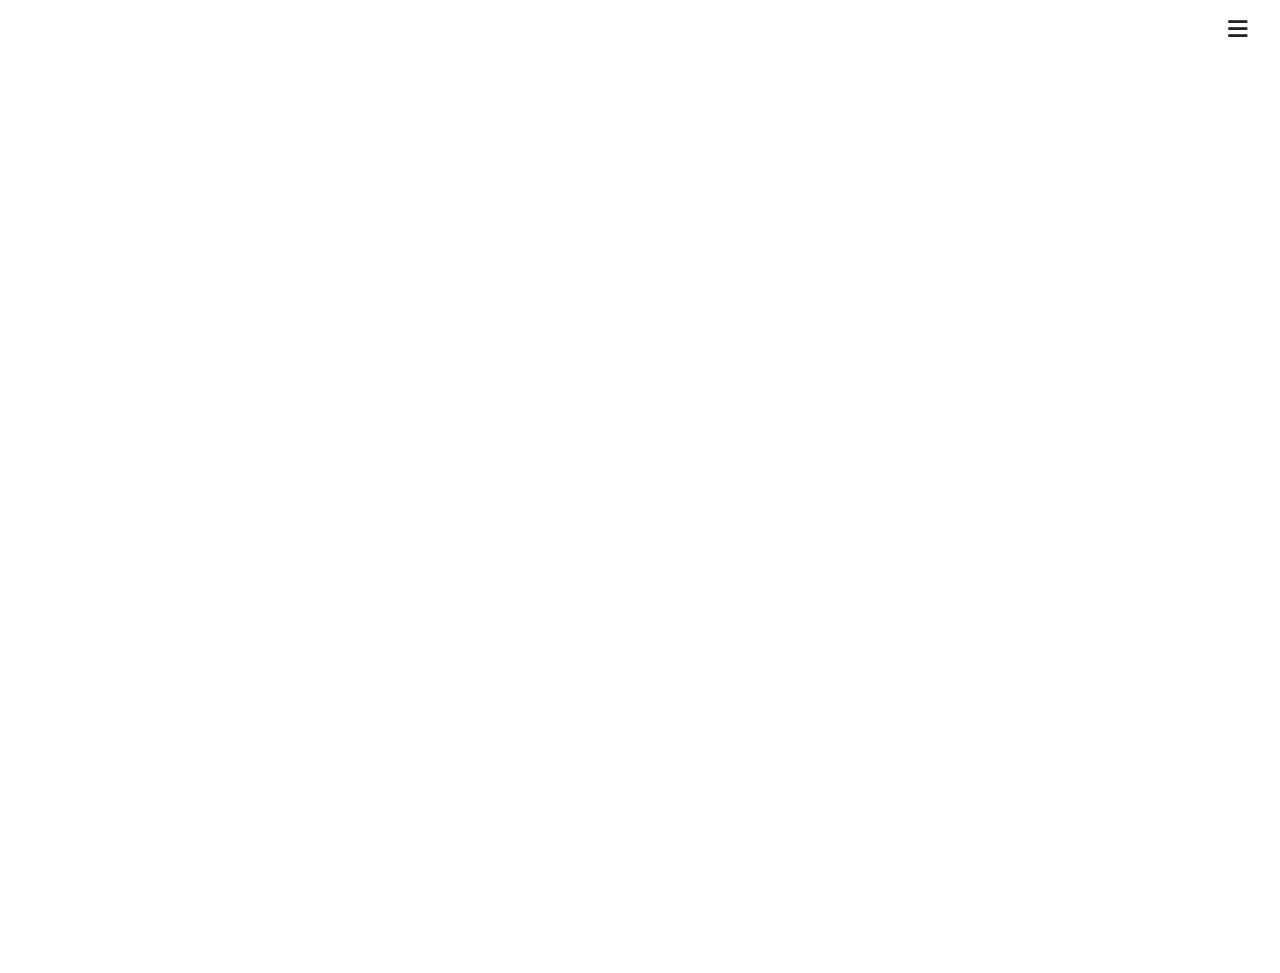
==== index.html @ 1933f540 "Add files via upload Signed-off-by: Natthawat Junthawe <natthawatjunthawe9@gmail.com>" ====
<!DOCTYPE html><html lang="th"><head><meta charset="UTF-8"><meta name="viewport" content="width=device-width,initial-scale=1,maximum-scale=1,user-scalable=no,viewport-fit=cover"><meta name="theme-color" content="#ffffff"><title id="site-title"></title><link rel="stylesheet" href="https://cdnjs.cloudflare.com/ajax/libs/font-awesome/6.4.0/css/all.min.css"><link rel="stylesheet" href="https://unpkg.com/tippy.js@6/animations/scale.css"><style>:root{--bg:#fff;--surface:rgba(255,255,255,0.98);--primary:#242424;--accent:#0067b8;--glass-border:rgba(0,0,0,0.08);--font:"Segoe UI",system-ui,-apple-system,sans-serif;--easing:cubic-bezier(0.16,1,0.3,1)}*{margin:0;padding:0;box-sizing:border-box;-webkit-tap-highlight-color:transparent}body{background:var(--bg);color:var(--primary);font-family:var(--font);overflow-x:hidden;min-height:100vh;cursor:default}#custom-context{position:fixed;background:rgba(255,255,255,0.95);backdrop-filter:blur(30px);-webkit-backdrop-filter:blur(30px);border:1px solid var(--glass-border);border-radius:6px;padding:4px;display:none;flex-direction:column;gap:2px;z-index:100000;box-shadow:0 8px 24px rgba(0,0,0,0.12);min-width:160px}.ctx-item{padding:8px 12px;border-radius:4px;cursor:pointer;font-size:.9rem;display:flex;align-items:center;gap:10px;transition:all .2s}.ctx-item:hover{background:rgba(0,0,0,0.05);color:var(--accent)}#navbar{position:fixed;top:0;left:0;width:100%;background:var(--surface);backdrop-filter:blur(40px);-webkit-backdrop-filter:blur(40px);border-bottom:1px solid var(--glass-border);z-index:9900;height:60px;padding:0 3rem;display:flex;justify-content:space-between;align-items:center;transition:transform .4s var(--easing);will-change:transform}#navbar.hidden{transform:translateY(-100%)}.nav-left,.nav-right{display:flex;align-items:center;height:100%}.nav-left{gap:2.5rem;justify-content:flex-start}.nav-brand{display:flex;align-items:center;cursor:pointer;padding:10px 0}.nav-brand img{height:26px;width:auto}.brand-divider{width:2px;height:26px;background:#242424;margin:0 1rem}.nav-brand span{font-size:1.4rem;font-weight:700;color:#242424;letter-spacing:-0.5px}.nav-links{display:flex;gap:1.5rem;align-items:center;height:100%}.nav-item{position:relative;height:100%;display:flex;align-items:center;background:0 0;border:none;cursor:pointer;color:#242424;text-decoration:none;font-size:.9rem;font-weight:400;transition:all .2s;padding:0 6px;font-family:var(--font)}.nav-item::after{content:"";position:absolute;bottom:-1px;left:0;width:0;height:2px;background:var(--accent);transition:width .3s var(--easing)}.nav-item:hover::after,.nav-item.active::after{width:100%}#desktop-all-btn{font-size:.9rem;font-weight:400;color:#242424;display:flex;align-items:center;cursor:pointer;padding:0 6px;margin-left:1.5rem}#mega-menu-overlay{position:absolute;top:100%;left:0;width:100vw;background:var(--surface);backdrop-filter:blur(40px);-webkit-backdrop-filter:blur(40px);border-bottom:1px solid var(--glass-border);padding:3rem 5rem;display:none;grid-template-columns:repeat(auto-fit,minmax(220px,1fr));gap:3rem;box-shadow:0 20px 40px rgba(0,0,0,0.1);max-height:calc(100vh - 60px);overflow-y:auto;transform-origin:top;animation:megaSlide .4s var(--easing)}@keyframes megaSlide{from{opacity:0;transform:translateY(-15px)}to{opacity:1;transform:translateY(0)}}.mega-col h4{font-size:1rem;font-weight:600;margin-bottom:1.2rem;color:#111;padding-bottom:.5rem;border-bottom:1px solid rgba(0,0,0,.08)}.mega-col a{display:block;color:#444;text-decoration:none;font-size:.9rem;margin-bottom:.8rem;transition:color .2s}.mega-col a:hover{color:var(--accent);text-decoration:underline;text-underline-offset:4px}.hamburger{display:none;background:0 0;border:none;color:var(--primary);font-size:1.4rem;cursor:pointer;padding:8px}.mobile-menu-container{position:fixed;top:60px;right:0;width:100%;max-width:400px;height:calc(100vh - 60px);overflow-y:auto;background:var(--surface);backdrop-filter:blur(40px);-webkit-backdrop-filter:blur(40px);border-left:1px solid var(--glass-border);padding:2rem;opacity:0;visibility:hidden;transform:translateX(100%);transition:all .4s var(--easing);z-index:9899;box-shadow:-10px 0 30px rgba(0,0,0,0.1)}.mobile-menu-container.active{opacity:1;visibility:visible;transform:translateX(0)}.accordion-item{width:100%;border-bottom:1px solid rgba(0,0,0,0.05)}.accordion-toggle{width:100%;display:flex;justify-content:space-between;align-items:center;padding:14px 4px;background:none;border:none;font-size:1rem;font-weight:600;cursor:pointer;color:#242424;font-family:var(--font);transition:color .2s}.accordion-toggle:hover{color:var(--accent)}.accordion-toggle i{transition:transform .3s ease}.accordion-content{padding-left:1rem;display:none;margin-bottom:10px}.accordion-link{display:block;color:#555;text-decoration:none;font-size:.95rem;padding:10px 4px;transition:color .2s}.accordion-link:hover{color:var(--accent);text-decoration:underline;text-underline-offset:4px}#app{padding-top:60px;transition:opacity .8s var(--easing),transform .8s var(--easing)}#hero{position:relative;height:80vh;display:flex;align-items:center;justify-content:center;text-align:center;overflow:hidden;background:#f2f2f2}.hero-bg{position:absolute;inset:0;background-size:cover;background-position:center;opacity:.15;transform:scale(1.05);will-change:transform;z-index:1}.hero-content{position:relative;z-index:2;padding:2rem;max-width:1000px}.hero-content h1{font-size:clamp(2.5rem,5vw,4.5rem);font-weight:700;margin-bottom:1rem;color:#111;letter-spacing:-1.5px}.hero-content p{font-size:clamp(1rem,1.8vw,1.2rem);color:#555;font-weight:400}.section{padding:6rem 3rem;max-width:1600px;margin:0 auto;content-visibility:auto}.section-title{font-size:2rem;margin-bottom:3rem;font-weight:600;color:#242424;letter-spacing:-.5px}.grid{display:grid;grid-template-columns:repeat(auto-fit,minmax(340px,1fr));gap:24px}.card{background:#fff;border:1px solid var(--glass-border);border-radius:8px;overflow:hidden;cursor:pointer;position:relative;display:flex;flex-direction:column;height:100%;transition:box-shadow .4s var(--easing),transform .4s var(--easing);will-change:transform;box-shadow:0 4px 12px rgba(0,0,0,0.05)}.card:hover{transform:translateY(-6px);box-shadow:0 20px 40px rgba(0,0,0,0.12)}.card-media{position:relative;width:100%;height:220px;overflow:hidden;background:#f9f9f9;border-bottom:1px solid var(--glass-border)}.card-media img,.card-media video{width:100%;height:100%;object-fit:cover;position:absolute;inset:0;transition:transform .8s var(--easing),opacity .5s}.card-media img{z-index:1}.card-media video{z-index:2;opacity:0}.card:hover .card-media video.has-vid{opacity:1;transform:scale(1.03)}.card:hover .card-media img{transform:scale(1.03)}.card-content{padding:1.5rem;flex-grow:1;display:flex;flex-direction:column;position:relative;z-index:3}.card-badge{position:absolute;top:1rem;right:1rem;background:#fff;padding:4px 12px;border-radius:4px;font-size:.75rem;font-weight:600;color:var(--accent);z-index:4;border:1px solid var(--glass-border);box-shadow:0 2px 8px rgba(0,0,0,0.05)}.card-title{font-size:1.25rem;font-weight:600;margin-bottom:.5rem;color:#242424}.card-desc{color:#666;font-size:.9rem;line-height:1.5}.card-more{margin-top:auto;padding-top:1.5rem;background:0 0;border:none;color:var(--accent);font-size:.9rem;cursor:pointer;text-align:left;font-weight:600;display:inline-flex;align-items:center;gap:.5rem;z-index:10;transition:transform .2s}.card-more:hover{transform:translateX(5px)}.card-link-layer{position:absolute;inset:0;z-index:5}#footer{background:#f2f2f2;padding:4rem 3rem;border-top:1px solid var(--glass-border)}.footer-content{max-width:1600px;margin:0 auto;display:flex;flex-direction:column;align-items:center;gap:2rem}.footer-links{display:flex;gap:2rem;flex-wrap:wrap;justify-content:center}.footer-links a{color:#666;text-decoration:none;font-size:.85rem;transition:color .2s}.footer-links a:hover{color:#111}.footer-socials{display:flex;gap:1.5rem}.footer-socials a{color:#555;font-size:1.2rem;transition:color .3s}.footer-socials a:hover{color:var(--accent)}.footer-copy{color:#888;font-size:.8rem}@media(max-width:1024px){.nav-links,#desktop-all-btn,.nav-right a.nav-item{display:none}.hamburger{display:block;position:absolute;right:2rem}#navbar{padding:0 2rem}.nav-left{width:100%}}@media(max-width:768px){#hero{height:60vh}.section{padding:3rem 1.5rem}.grid{grid-template-columns:1fr}.mobile-menu-container{width:100%;max-width:100%}}</style><script src="https://cdnjs.cloudflare.com/ajax/libs/gsap/3.12.2/gsap.min.js" defer></script><script src="https://cdnjs.cloudflare.com/ajax/libs/gsap/3.12.2/ScrollTrigger.min.js" defer></script><script src="https://cdn.jsdelivr.net/gh/studio-freight/lenis@1.0.19/bundled/lenis.min.js" defer></script><script src="https://unpkg.com/imagesloaded@5/imagesloaded.pkgd.min.js" defer></script><script src="https://unpkg.com/@popperjs/core@2" defer></script><script src="https://unpkg.com/tippy.js@6" defer></script></head><body style="overflow:hidden"><div id="kbios-loader" style="position:fixed;inset:0;background:#fff;z-index:99999;display:flex;align-items:center;justify-content:center;transition:opacity .8s ease"><i class="fa-solid fa-bars" style="position:absolute;top:18px;right:32px;font-size:1.4rem;color:#242424"></i><div id="kbios-logo-container" style="display:flex;align-items:center;opacity:0;transition:opacity 1s ease"><img id="kbios-loader-img" src="" style="height:26px;width:auto;display:none" alt=""><div style="width:2px;height:26px;background:#242424;margin:0 1rem"></div><span style="font-size:1.4rem;font-weight:700;color:#242424;letter-spacing:-.5px">KBIOS</span></div></div><div id="custom-context"><div class="ctx-item" onclick="location.reload()"><i class="fa-solid fa-rotate-right"></i> Refresh</div><div class="ctx-item" onclick="window.scrollTo(0,0)"><i class="fa-solid fa-arrow-up"></i> Top</div></div><nav id="navbar"><div class="nav-left"><div class="nav-brand"><img id="nav-logo" src="" alt=""><div class="brand-divider"></div><span id="nav-name"></span></div><div class="nav-links" id="nav-links"></div></div><div class="nav-right"><a href="#download" class="nav-item" style="font-weight: 600;">bananathM Download</a><button id="desktop-all-btn" class="nav-item">All KBIOS <i class="fa-solid fa-bars" style="margin-left:6px;font-size:1.1rem"></i></button><button id="mobile-menu-btn" class="hamburger"><i class="fa-solid fa-bars"></i></button></div><div id="mega-menu-overlay"></div></nav><div id="mobile-menu" class="mobile-menu-container"><div id="mobile-links"></div></div><main id="app" style="opacity:0;visibility:hidden;transform:translateY(20px)"><section id="hero"><div class="hero-bg" id="hero-bg"></div><div class="hero-content"><h1 id="hero-title"></h1><p id="hero-sub"></p></div></section><div id="content-sections"></div></main><footer id="footer" style="opacity:0;visibility:hidden"><div class="footer-content"><div class="footer-links" id="footer-links"></div><div class="footer-socials" id="footer-socials"></div><div class="footer-copy" id="footer-copy"></div></div></footer><script>document.addEventListener("DOMContentLoaded",()=>{const e=document.getElementById("navbar"),t=document.getElementById("custom-context"),n=document.getElementById("mobile-menu-btn"),o=document.getElementById("mobile-menu"),a=document.getElementById("mega-menu-overlay");let s=0,i=!1;window.addEventListener("scroll",()=>{const t=window.scrollY;t>s&&t>80&&!i?e.classList.add("hidden"):e.classList.remove("hidden");s=t},{passive:!0});document.addEventListener("contextmenu",e=>{e.preventDefault();t.style.display="flex";t.style.left=`${e.pageX}px`;t.style.top=`${e.pageY}px`});document.addEventListener("click",ev=>{t.style.display="none"});n.addEventListener("click",ev=>{ev.stopPropagation();const isActive=o.classList.contains("active");if(isActive){o.classList.remove("active");i=!1}else{o.classList.add("active");a.style.display="none";document.querySelectorAll(".nav-item").forEach(el=>{el.dataset.active="0";el.classList.remove("active")});i=!0}});const l=async()=>{try{const res=await fetch("dataupdate.json",{cache:"no-cache"});if(!res.ok)throw new Error("ERR");const data=await res.json();document.documentElement.style.setProperty("--bg",data.config.theme.bg);document.documentElement.style.setProperty("--surface",data.config.theme.surface);document.documentElement.style.setProperty("--primary",data.config.theme.primary);document.documentElement.style.setProperty("--accent",data.config.theme.accent);r(data);c()}catch(err){console.error(err);document.body.innerHTML=`<div style="padding:2rem;text-align:center"><h2>System Error</h2><button onclick="location.reload()">Retry</button></div>`}};const buildMega=(items)=>{let html="";items.forEach(item=>{html+=`<div class="mega-col"><h4>${item.label}</h4>`;if(item.sub){item.sub.forEach(subItem=>{html+=`<a href="${subItem.url}">${subItem.label}</a>`})}html+=`</div>`});return html};const buildAccordion=(items)=>{let html="";items.forEach(item=>{if(item.sub){html+=`<div class="accordion-item"><button class="accordion-toggle">${item.label} <i class="fa-solid fa-chevron-down" style="font-size:0.8rem"></i></button><div class="accordion-content">${buildAccordion(item.sub)}</div></div>`}else{html+=`<a href="${item.url}" class="accordion-link">${item.label}</a>`}});return html};const r=data=>{document.getElementById("site-title").textContent=data.config.siteName;document.getElementById("nav-logo").src=data.config.logo;document.getElementById("nav-name").textContent=data.config.siteName;const navLinksContainer=document.getElementById("nav-links");const mobileLinksContainer=document.getElementById("mobile-links");data.mainNav.forEach((item)=>{const btn=document.createElement("button");btn.className="nav-item";btn.innerHTML=`${item.label} <i class="fa-solid fa-chevron-down" style="font-size:0.6rem;margin-left:6px"></i>`;btn.addEventListener("click",ev=>{ev.stopPropagation();const isActive=a.style.display==="grid"&&btn.dataset.active==="1";document.querySelectorAll(".nav-item").forEach(el=>{el.dataset.active="0";el.classList.remove("active")});o.classList.remove("active");if(isActive){a.style.display="none";i=!1}else{btn.classList.add("active");btn.dataset.active="1";a.innerHTML=buildMega(item.sub);a.style.display="grid";i=!0}});navLinksContainer.appendChild(btn)});const rBtn=document.getElementById("desktop-all-btn");rBtn.addEventListener("click",ev=>{ev.stopPropagation();const isActive=a.style.display==="grid"&&rBtn.dataset.active==="1";document.querySelectorAll(".nav-item").forEach(el=>{el.dataset.active="0";el.classList.remove("active")});o.classList.remove("active");if(isActive){a.style.display="none";i=!1}else{rBtn.classList.add("active");rBtn.dataset.active="1";a.innerHTML=buildMega(data.allNav);a.style.display="grid";i=!0}});mobileLinksContainer.innerHTML=buildAccordion([...data.mainNav,...data.allNav]);mobileLinksContainer.querySelectorAll(".accordion-toggle").forEach(btn=>{btn.addEventListener("click",(ev)=>{ev.stopPropagation();const content=btn.nextElementSibling;const icon=btn.querySelector("i");const isVisible=content.style.display==="block";content.style.display=isVisible?"none":"block";icon.style.transform=isVisible?"rotate(0deg)":"rotate(180deg)"})});document.getElementById("hero-bg").style.backgroundImage=`url(${data.config.heroBg})`;document.getElementById("hero-title").textContent=data.config.heroTitle;document.getElementById("hero-sub").textContent=data.config.heroSub;const sectionsContainer=document.getElementById("content-sections");data.sections.forEach(sec=>{const sectionEl=document.createElement("section");sectionEl.className="section";sectionEl.id=sec.id;const titleEl=document.createElement("h2");titleEl.className="section-title";titleEl.textContent=sec.title;sectionEl.appendChild(titleEl);const gridEl=document.createElement("div");gridEl.className="grid";sec.items.forEach(item=>{const cardEl=document.createElement("div");cardEl.className="card";const mediaEl=document.createElement("div");mediaEl.className="card-media";if(item.image)mediaEl.innerHTML+=`<img src="${item.image}">`;if(item.video)mediaEl.innerHTML+=`<video src="${item.video}" loop muted playsinline autoplay class="has-vid" ${!item.image?'style="opacity:1;z-index:1"':""}></video>`;const contentEl=document.createElement("div");contentEl.className="card-content";if(item.badge)contentEl.innerHTML+=`<div class="card-badge">${item.badge}</div>`;contentEl.innerHTML+=`<h3 class="card-title">${item.title}</h3><p class="card-desc">${item.desc}</p><button class="card-more">Explore <i class="fa-solid fa-angle-right"></i></button>`;cardEl.innerHTML+=`<a class="card-link-layer" href="${item.link}"></a>`;cardEl.append(mediaEl,contentEl);gridEl.appendChild(cardEl)});sectionEl.appendChild(gridEl);sectionsContainer.appendChild(sectionEl)});const fLinks=document.getElementById("footer-links");data.footer.links.forEach(link=>{fLinks.innerHTML+=`<a href="${link.url}">${link.label}</a>`});const fSocials=document.getElementById("footer-socials");data.footer.socials.forEach(soc=>{fSocials.innerHTML+=`<a href="${soc.url}" data-tippy-content="${soc.tip}"><i class="${soc.icon}"></i></a>`});document.getElementById("footer-copy").innerHTML=`&copy; ${data.config.siteName} ${data.config.year}`};const c=()=>{imagesLoaded(document.body,{background:!0},()=>{const ldImg=document.getElementById("kbios-loader-img");const nlSrc=document.getElementById("nav-logo").src;if(nlSrc){ldImg.src=nlSrc;ldImg.style.display="block"}const ldc=document.getElementById("kbios-logo-container");ldc.style.opacity="1";setTimeout(()=>{const ld=document.getElementById("kbios-loader");ld.style.opacity="0";setTimeout(()=>{ld.style.display="none";const app=document.getElementById("app");const footer=document.getElementById("footer");app.style.opacity="1";app.style.visibility="visible";app.style.transform="translateY(0)";footer.style.opacity="1";footer.style.visibility="visible";document.body.style.overflow="auto";d()},800)},2000)})};const d=()=>{if(typeof tippy!=="undefined")tippy("[data-tippy-content]",{animation:"scale",theme:"light"});if(typeof Lenis!=="undefined"){const lenis=new Lenis({duration:1.2,easing:e=>Math.min(1,1.001-Math.pow(2,-10*e)),smoothWheel:!0,touchMultiplier:2});function raf(time){lenis.raf(time);requestAnimationFrame(raf)}requestAnimationFrame(raf)}if(typeof gsap!=="undefined"&&typeof ScrollTrigger!=="undefined"){gsap.registerPlugin(ScrollTrigger);gsap.to(".hero-bg",{y:"20%",ease:"none",scrollTrigger:{trigger:"#hero",start:"top top",end:"bottom top",scrub:!0}});gsap.from(".hero-content > *",{y:30,opacity:0,duration:1,stagger:.1,ease:"power3.out",delay:.2});gsap.utils.toArray(".section-title").forEach(el=>{gsap.from(el,{scrollTrigger:{trigger:el,start:"top 85%"},y:20,opacity:0,duration:.8,ease:"power3.out"})});gsap.utils.toArray(".grid").forEach(el=>{gsap.from(el.querySelectorAll(".card"),{scrollTrigger:{trigger:el,start:"top 85%"},y:40,opacity:0,duration:1,stagger:.1,ease:"power3.out"})})}};const m=setInterval(()=>{if(window.imagesLoaded&&window.gsap&&window.ScrollTrigger&&window.Lenis){clearInterval(m);l()}},50)});</script></body></html>
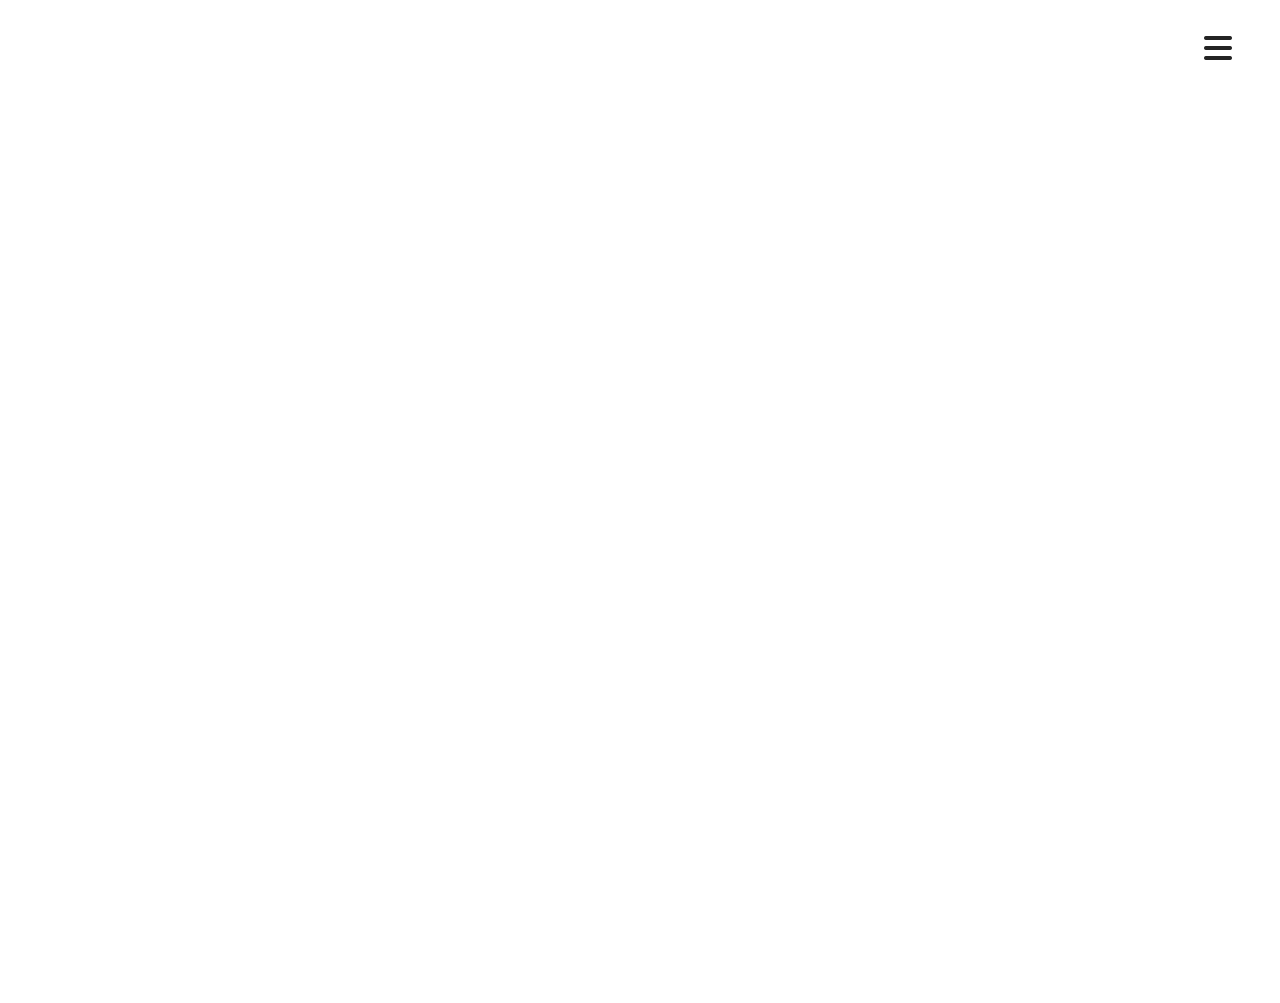
==== commit e0c9a273: "Update index.html" ====
--- a/index.html
+++ b/index.html
@@ -1 +1 @@
-<!DOCTYPE html><html lang="th"><head><meta charset="UTF-8"><meta name="viewport" content="width=device-width,initial-scale=1,maximum-scale=1,user-scalable=no,viewport-fit=cover"><meta name="theme-color" content="#ffffff"><title id="site-title"></title><link rel="stylesheet" href="https://cdnjs.cloudflare.com/ajax/libs/font-awesome/6.4.0/css/all.min.css"><link rel="stylesheet" href="https://unpkg.com/tippy.js@6/animations/scale.css"><style>:root{--bg:#fff;--surface:rgba(255,255,255,0.98);--primary:#242424;--accent:#0067b8;--glass-border:rgba(0,0,0,0.08);--font:"Segoe UI",system-ui,-apple-system,sans-serif;--easing:cubic-bezier(0.16,1,0.3,1)}*{margin:0;padding:0;box-sizing:border-box;-webkit-tap-highlight-color:transparent}body{background:var(--bg);color:var(--primary);font-family:var(--font);overflow-x:hidden;min-height:100vh;cursor:default}#custom-context{position:fixed;background:rgba(255,255,255,0.95);backdrop-filter:blur(30px);-webkit-backdrop-filter:blur(30px);border:1px solid var(--glass-border);border-radius:6px;padding:4px;display:none;flex-direction:column;gap:2px;z-index:100000;box-shadow:0 8px 24px rgba(0,0,0,0.12);min-width:160px}.ctx-item{padding:8px 12px;border-radius:4px;cursor:pointer;font-size:.9rem;display:flex;align-items:center;gap:10px;transition:all .2s}.ctx-item:hover{background:rgba(0,0,0,0.05);color:var(--accent)}#navbar{position:fixed;top:0;left:0;width:100%;background:var(--surface);backdrop-filter:blur(40px);-webkit-backdrop-filter:blur(40px);border-bottom:1px solid var(--glass-border);z-index:9900;height:60px;padding:0 3rem;display:flex;justify-content:space-between;align-items:center;transition:transform .4s var(--easing);will-change:transform}#navbar.hidden{transform:translateY(-100%)}.nav-left,.nav-right{display:flex;align-items:center;height:100%}.nav-left{gap:2.5rem;justify-content:flex-start}.nav-brand{display:flex;align-items:center;cursor:pointer;padding:10px 0}.nav-brand img{height:26px;width:auto}.brand-divider{width:2px;height:26px;background:#242424;margin:0 1rem}.nav-brand span{font-size:1.4rem;font-weight:700;color:#242424;letter-spacing:-0.5px}.nav-links{display:flex;gap:1.5rem;align-items:center;height:100%}.nav-item{position:relative;height:100%;display:flex;align-items:center;background:0 0;border:none;cursor:pointer;color:#242424;text-decoration:none;font-size:.9rem;font-weight:400;transition:all .2s;padding:0 6px;font-family:var(--font)}.nav-item::after{content:"";position:absolute;bottom:-1px;left:0;width:0;height:2px;background:var(--accent);transition:width .3s var(--easing)}.nav-item:hover::after,.nav-item.active::after{width:100%}#desktop-all-btn{font-size:.9rem;font-weight:400;color:#242424;display:flex;align-items:center;cursor:pointer;padding:0 6px;margin-left:1.5rem}#mega-menu-overlay{position:absolute;top:100%;left:0;width:100vw;background:var(--surface);backdrop-filter:blur(40px);-webkit-backdrop-filter:blur(40px);border-bottom:1px solid var(--glass-border);padding:3rem 5rem;display:none;grid-template-columns:repeat(auto-fit,minmax(220px,1fr));gap:3rem;box-shadow:0 20px 40px rgba(0,0,0,0.1);max-height:calc(100vh - 60px);overflow-y:auto;transform-origin:top;animation:megaSlide .4s var(--easing)}@keyframes megaSlide{from{opacity:0;transform:translateY(-15px)}to{opacity:1;transform:translateY(0)}}.mega-col h4{font-size:1rem;font-weight:600;margin-bottom:1.2rem;color:#111;padding-bottom:.5rem;border-bottom:1px solid rgba(0,0,0,.08)}.mega-col a{display:block;color:#444;text-decoration:none;font-size:.9rem;margin-bottom:.8rem;transition:color .2s}.mega-col a:hover{color:var(--accent);text-decoration:underline;text-underline-offset:4px}.hamburger{display:none;background:0 0;border:none;color:var(--primary);font-size:1.4rem;cursor:pointer;padding:8px}.mobile-menu-container{position:fixed;top:60px;right:0;width:100%;max-width:400px;height:calc(100vh - 60px);overflow-y:auto;background:var(--surface);backdrop-filter:blur(40px);-webkit-backdrop-filter:blur(40px);border-left:1px solid var(--glass-border);padding:2rem;opacity:0;visibility:hidden;transform:translateX(100%);transition:all .4s var(--easing);z-index:9899;box-shadow:-10px 0 30px rgba(0,0,0,0.1)}.mobile-menu-container.active{opacity:1;visibility:visible;transform:translateX(0)}.accordion-item{width:100%;border-bottom:1px solid rgba(0,0,0,0.05)}.accordion-toggle{width:100%;display:flex;justify-content:space-between;align-items:center;padding:14px 4px;background:none;border:none;font-size:1rem;font-weight:600;cursor:pointer;color:#242424;font-family:var(--font);transition:color .2s}.accordion-toggle:hover{color:var(--accent)}.accordion-toggle i{transition:transform .3s ease}.accordion-content{padding-left:1rem;display:none;margin-bottom:10px}.accordion-link{display:block;color:#555;text-decoration:none;font-size:.95rem;padding:10px 4px;transition:color .2s}.accordion-link:hover{color:var(--accent);text-decoration:underline;text-underline-offset:4px}#app{padding-top:60px;transition:opacity .8s var(--easing),transform .8s var(--easing)}#hero{position:relative;height:80vh;display:flex;align-items:center;justify-content:center;text-align:center;overflow:hidden;background:#f2f2f2}.hero-bg{position:absolute;inset:0;background-size:cover;background-position:center;opacity:.15;transform:scale(1.05);will-change:transform;z-index:1}.hero-content{position:relative;z-index:2;padding:2rem;max-width:1000px}.hero-content h1{font-size:clamp(2.5rem,5vw,4.5rem);font-weight:700;margin-bottom:1rem;color:#111;letter-spacing:-1.5px}.hero-content p{font-size:clamp(1rem,1.8vw,1.2rem);color:#555;font-weight:400}.section{padding:6rem 3rem;max-width:1600px;margin:0 auto;content-visibility:auto}.section-title{font-size:2rem;margin-bottom:3rem;font-weight:600;color:#242424;letter-spacing:-.5px}.grid{display:grid;grid-template-columns:repeat(auto-fit,minmax(340px,1fr));gap:24px}.card{background:#fff;border:1px solid var(--glass-border);border-radius:8px;overflow:hidden;cursor:pointer;position:relative;display:flex;flex-direction:column;height:100%;transition:box-shadow .4s var(--easing),transform .4s var(--easing);will-change:transform;box-shadow:0 4px 12px rgba(0,0,0,0.05)}.card:hover{transform:translateY(-6px);box-shadow:0 20px 40px rgba(0,0,0,0.12)}.card-media{position:relative;width:100%;height:220px;overflow:hidden;background:#f9f9f9;border-bottom:1px solid var(--glass-border)}.card-media img,.card-media video{width:100%;height:100%;object-fit:cover;position:absolute;inset:0;transition:transform .8s var(--easing),opacity .5s}.card-media img{z-index:1}.card-media video{z-index:2;opacity:0}.card:hover .card-media video.has-vid{opacity:1;transform:scale(1.03)}.card:hover .card-media img{transform:scale(1.03)}.card-content{padding:1.5rem;flex-grow:1;display:flex;flex-direction:column;position:relative;z-index:3}.card-badge{position:absolute;top:1rem;right:1rem;background:#fff;padding:4px 12px;border-radius:4px;font-size:.75rem;font-weight:600;color:var(--accent);z-index:4;border:1px solid var(--glass-border);box-shadow:0 2px 8px rgba(0,0,0,0.05)}.card-title{font-size:1.25rem;font-weight:600;margin-bottom:.5rem;color:#242424}.card-desc{color:#666;font-size:.9rem;line-height:1.5}.card-more{margin-top:auto;padding-top:1.5rem;background:0 0;border:none;color:var(--accent);font-size:.9rem;cursor:pointer;text-align:left;font-weight:600;display:inline-flex;align-items:center;gap:.5rem;z-index:10;transition:transform .2s}.card-more:hover{transform:translateX(5px)}.card-link-layer{position:absolute;inset:0;z-index:5}#footer{background:#f2f2f2;padding:4rem 3rem;border-top:1px solid var(--glass-border)}.footer-content{max-width:1600px;margin:0 auto;display:flex;flex-direction:column;align-items:center;gap:2rem}.footer-links{display:flex;gap:2rem;flex-wrap:wrap;justify-content:center}.footer-links a{color:#666;text-decoration:none;font-size:.85rem;transition:color .2s}.footer-links a:hover{color:#111}.footer-socials{display:flex;gap:1.5rem}.footer-socials a{color:#555;font-size:1.2rem;transition:color .3s}.footer-socials a:hover{color:var(--accent)}.footer-copy{color:#888;font-size:.8rem}@media(max-width:1024px){.nav-links,#desktop-all-btn,.nav-right a.nav-item{display:none}.hamburger{display:block;position:absolute;right:2rem}#navbar{padding:0 2rem}.nav-left{width:100%}}@media(max-width:768px){#hero{height:60vh}.section{padding:3rem 1.5rem}.grid{grid-template-columns:1fr}.mobile-menu-container{width:100%;max-width:100%}}</style><script src="https://cdnjs.cloudflare.com/ajax/libs/gsap/3.12.2/gsap.min.js" defer></script><script src="https://cdnjs.cloudflare.com/ajax/libs/gsap/3.12.2/ScrollTrigger.min.js" defer></script><script src="https://cdn.jsdelivr.net/gh/studio-freight/lenis@1.0.19/bundled/lenis.min.js" defer></script><script src="https://unpkg.com/imagesloaded@5/imagesloaded.pkgd.min.js" defer></script><script src="https://unpkg.com/@popperjs/core@2" defer></script><script src="https://unpkg.com/tippy.js@6" defer></script></head><body style="overflow:hidden"><div id="kbios-loader" style="position:fixed;inset:0;background:#fff;z-index:99999;display:flex;align-items:center;justify-content:center;transition:opacity .8s ease"><i class="fa-solid fa-bars" style="position:absolute;top:18px;right:32px;font-size:1.4rem;color:#242424"></i><div id="kbios-logo-container" style="display:flex;align-items:center;opacity:0;transition:opacity 1s ease"><img id="kbios-loader-img" src="" style="height:26px;width:auto;display:none" alt=""><div style="width:2px;height:26px;background:#242424;margin:0 1rem"></div><span style="font-size:1.4rem;font-weight:700;color:#242424;letter-spacing:-.5px">KBIOS</span></div></div><div id="custom-context"><div class="ctx-item" onclick="location.reload()"><i class="fa-solid fa-rotate-right"></i> Refresh</div><div class="ctx-item" onclick="window.scrollTo(0,0)"><i class="fa-solid fa-arrow-up"></i> Top</div></div><nav id="navbar"><div class="nav-left"><div class="nav-brand"><img id="nav-logo" src="" alt=""><div class="brand-divider"></div><span id="nav-name"></span></div><div class="nav-links" id="nav-links"></div></div><div class="nav-right"><a href="#download" class="nav-item" style="font-weight: 600;">bananathM Download</a><button id="desktop-all-btn" class="nav-item">All KBIOS <i class="fa-solid fa-bars" style="margin-left:6px;font-size:1.1rem"></i></button><button id="mobile-menu-btn" class="hamburger"><i class="fa-solid fa-bars"></i></button></div><div id="mega-menu-overlay"></div></nav><div id="mobile-menu" class="mobile-menu-container"><div id="mobile-links"></div></div><main id="app" style="opacity:0;visibility:hidden;transform:translateY(20px)"><section id="hero"><div class="hero-bg" id="hero-bg"></div><div class="hero-content"><h1 id="hero-title"></h1><p id="hero-sub"></p></div></section><div id="content-sections"></div></main><footer id="footer" style="opacity:0;visibility:hidden"><div class="footer-content"><div class="footer-links" id="footer-links"></div><div class="footer-socials" id="footer-socials"></div><div class="footer-copy" id="footer-copy"></div></div></footer><script>document.addEventListener("DOMContentLoaded",()=>{const e=document.getElementById("navbar"),t=document.getElementById("custom-context"),n=document.getElementById("mobile-menu-btn"),o=document.getElementById("mobile-menu"),a=document.getElementById("mega-menu-overlay");let s=0,i=!1;window.addEventListener("scroll",()=>{const t=window.scrollY;t>s&&t>80&&!i?e.classList.add("hidden"):e.classList.remove("hidden");s=t},{passive:!0});document.addEventListener("contextmenu",e=>{e.preventDefault();t.style.display="flex";t.style.left=`${e.pageX}px`;t.style.top=`${e.pageY}px`});document.addEventListener("click",ev=>{t.style.display="none"});n.addEventListener("click",ev=>{ev.stopPropagation();const isActive=o.classList.contains("active");if(isActive){o.classList.remove("active");i=!1}else{o.classList.add("active");a.style.display="none";document.querySelectorAll(".nav-item").forEach(el=>{el.dataset.active="0";el.classList.remove("active")});i=!0}});const l=async()=>{try{const res=await fetch("dataupdate.json",{cache:"no-cache"});if(!res.ok)throw new Error("ERR");const data=await res.json();document.documentElement.style.setProperty("--bg",data.config.theme.bg);document.documentElement.style.setProperty("--surface",data.config.theme.surface);document.documentElement.style.setProperty("--primary",data.config.theme.primary);document.documentElement.style.setProperty("--accent",data.config.theme.accent);r(data);c()}catch(err){console.error(err);document.body.innerHTML=`<div style="padding:2rem;text-align:center"><h2>System Error</h2><button onclick="location.reload()">Retry</button></div>`}};const buildMega=(items)=>{let html="";items.forEach(item=>{html+=`<div class="mega-col"><h4>${item.label}</h4>`;if(item.sub){item.sub.forEach(subItem=>{html+=`<a href="${subItem.url}">${subItem.label}</a>`})}html+=`</div>`});return html};const buildAccordion=(items)=>{let html="";items.forEach(item=>{if(item.sub){html+=`<div class="accordion-item"><button class="accordion-toggle">${item.label} <i class="fa-solid fa-chevron-down" style="font-size:0.8rem"></i></button><div class="accordion-content">${buildAccordion(item.sub)}</div></div>`}else{html+=`<a href="${item.url}" class="accordion-link">${item.label}</a>`}});return html};const r=data=>{document.getElementById("site-title").textContent=data.config.siteName;document.getElementById("nav-logo").src=data.config.logo;document.getElementById("nav-name").textContent=data.config.siteName;const navLinksContainer=document.getElementById("nav-links");const mobileLinksContainer=document.getElementById("mobile-links");data.mainNav.forEach((item)=>{const btn=document.createElement("button");btn.className="nav-item";btn.innerHTML=`${item.label} <i class="fa-solid fa-chevron-down" style="font-size:0.6rem;margin-left:6px"></i>`;btn.addEventListener("click",ev=>{ev.stopPropagation();const isActive=a.style.display==="grid"&&btn.dataset.active==="1";document.querySelectorAll(".nav-item").forEach(el=>{el.dataset.active="0";el.classList.remove("active")});o.classList.remove("active");if(isActive){a.style.display="none";i=!1}else{btn.classList.add("active");btn.dataset.active="1";a.innerHTML=buildMega(item.sub);a.style.display="grid";i=!0}});navLinksContainer.appendChild(btn)});const rBtn=document.getElementById("desktop-all-btn");rBtn.addEventListener("click",ev=>{ev.stopPropagation();const isActive=a.style.display==="grid"&&rBtn.dataset.active==="1";document.querySelectorAll(".nav-item").forEach(el=>{el.dataset.active="0";el.classList.remove("active")});o.classList.remove("active");if(isActive){a.style.display="none";i=!1}else{rBtn.classList.add("active");rBtn.dataset.active="1";a.innerHTML=buildMega(data.allNav);a.style.display="grid";i=!0}});mobileLinksContainer.innerHTML=buildAccordion([...data.mainNav,...data.allNav]);mobileLinksContainer.querySelectorAll(".accordion-toggle").forEach(btn=>{btn.addEventListener("click",(ev)=>{ev.stopPropagation();const content=btn.nextElementSibling;const icon=btn.querySelector("i");const isVisible=content.style.display==="block";content.style.display=isVisible?"none":"block";icon.style.transform=isVisible?"rotate(0deg)":"rotate(180deg)"})});document.getElementById("hero-bg").style.backgroundImage=`url(${data.config.heroBg})`;document.getElementById("hero-title").textContent=data.config.heroTitle;document.getElementById("hero-sub").textContent=data.config.heroSub;const sectionsContainer=document.getElementById("content-sections");data.sections.forEach(sec=>{const sectionEl=document.createElement("section");sectionEl.className="section";sectionEl.id=sec.id;const titleEl=document.createElement("h2");titleEl.className="section-title";titleEl.textContent=sec.title;sectionEl.appendChild(titleEl);const gridEl=document.createElement("div");gridEl.className="grid";sec.items.forEach(item=>{const cardEl=document.createElement("div");cardEl.className="card";const mediaEl=document.createElement("div");mediaEl.className="card-media";if(item.image)mediaEl.innerHTML+=`<img src="${item.image}">`;if(item.video)mediaEl.innerHTML+=`<video src="${item.video}" loop muted playsinline autoplay class="has-vid" ${!item.image?'style="opacity:1;z-index:1"':""}></video>`;const contentEl=document.createElement("div");contentEl.className="card-content";if(item.badge)contentEl.innerHTML+=`<div class="card-badge">${item.badge}</div>`;contentEl.innerHTML+=`<h3 class="card-title">${item.title}</h3><p class="card-desc">${item.desc}</p><button class="card-more">Explore <i class="fa-solid fa-angle-right"></i></button>`;cardEl.innerHTML+=`<a class="card-link-layer" href="${item.link}"></a>`;cardEl.append(mediaEl,contentEl);gridEl.appendChild(cardEl)});sectionEl.appendChild(gridEl);sectionsContainer.appendChild(sectionEl)});const fLinks=document.getElementById("footer-links");data.footer.links.forEach(link=>{fLinks.innerHTML+=`<a href="${link.url}">${link.label}</a>`});const fSocials=document.getElementById("footer-socials");data.footer.socials.forEach(soc=>{fSocials.innerHTML+=`<a href="${soc.url}" data-tippy-content="${soc.tip}"><i class="${soc.icon}"></i></a>`});document.getElementById("footer-copy").innerHTML=`&copy; ${data.config.siteName} ${data.config.year}`};const c=()=>{imagesLoaded(document.body,{background:!0},()=>{const ldImg=document.getElementById("kbios-loader-img");const nlSrc=document.getElementById("nav-logo").src;if(nlSrc){ldImg.src=nlSrc;ldImg.style.display="block"}const ldc=document.getElementById("kbios-logo-container");ldc.style.opacity="1";setTimeout(()=>{const ld=document.getElementById("kbios-loader");ld.style.opacity="0";setTimeout(()=>{ld.style.display="none";const app=document.getElementById("app");const footer=document.getElementById("footer");app.style.opacity="1";app.style.visibility="visible";app.style.transform="translateY(0)";footer.style.opacity="1";footer.style.visibility="visible";document.body.style.overflow="auto";d()},800)},2000)})};const d=()=>{if(typeof tippy!=="undefined")tippy("[data-tippy-content]",{animation:"scale",theme:"light"});if(typeof Lenis!=="undefined"){const lenis=new Lenis({duration:1.2,easing:e=>Math.min(1,1.001-Math.pow(2,-10*e)),smoothWheel:!0,touchMultiplier:2});function raf(time){lenis.raf(time);requestAnimationFrame(raf)}requestAnimationFrame(raf)}if(typeof gsap!=="undefined"&&typeof ScrollTrigger!=="undefined"){gsap.registerPlugin(ScrollTrigger);gsap.to(".hero-bg",{y:"20%",ease:"none",scrollTrigger:{trigger:"#hero",start:"top top",end:"bottom top",scrub:!0}});gsap.from(".hero-content > *",{y:30,opacity:0,duration:1,stagger:.1,ease:"power3.out",delay:.2});gsap.utils.toArray(".section-title").forEach(el=>{gsap.from(el,{scrollTrigger:{trigger:el,start:"top 85%"},y:20,opacity:0,duration:.8,ease:"power3.out"})});gsap.utils.toArray(".grid").forEach(el=>{gsap.from(el.querySelectorAll(".card"),{scrollTrigger:{trigger:el,start:"top 85%"},y:40,opacity:0,duration:1,stagger:.1,ease:"power3.out"})})}};const m=setInterval(()=>{if(window.imagesLoaded&&window.gsap&&window.ScrollTrigger&&window.Lenis){clearInterval(m);l()}},50)});</script></body></html>+<!DOCTYPE html><html lang="th"><head><meta charset="UTF-8"><meta name="viewport" content="width=device-width,initial-scale=1,maximum-scale=1,user-scalable=no,viewport-fit=cover"><meta name="theme-color" content="#ffffff"><title id="site-title"></title><link rel="stylesheet" href="https://cdnjs.cloudflare.com/ajax/libs/font-awesome/6.4.0/css/all.min.css"><link rel="stylesheet" href="https://unpkg.com/tippy.js@6/animations/scale.css"><style>:root{--bg:#fff;--surface:rgba(255,255,255,0.98);--primary:#242424;--accent:#0067b8;--glass-border:rgba(0,0,0,0.08);--font:"Segoe UI",system-ui,-apple-system,sans-serif;--easing:cubic-bezier(0.16,1,0.3,1)}*{margin:0;padding:0;box-sizing:border-box;-webkit-tap-highlight-color:transparent}body{background:var(--bg);color:var(--primary);font-family:var(--font);overflow-x:hidden;min-height:100vh;cursor:default}#custom-context{position:fixed;background:rgba(255,255,255,0.95);backdrop-filter:blur(30px);-webkit-backdrop-filter:blur(30px);border:1px solid var(--glass-border);border-radius:6px;padding:4px;display:none;flex-direction:column;gap:2px;z-index:100000;box-shadow:0 8px 24px rgba(0,0,0,0.12);min-width:160px}.ctx-item{padding:8px 12px;border-radius:4px;cursor:pointer;font-size:.9rem;display:flex;align-items:center;gap:10px;transition:all .2s}.ctx-item:hover{background:rgba(0,0,0,0.05);color:var(--accent)}#navbar{position:fixed;top:0;left:0;width:100%;background:var(--surface);backdrop-filter:blur(40px);-webkit-backdrop-filter:blur(40px);border-bottom:1px solid var(--glass-border);z-index:9900;height:90px;padding:0 3rem;display:flex;justify-content:space-between;align-items:center;transition:transform .4s var(--easing);will-change:transform}#navbar.hidden{transform:translateY(-100%)}.nav-left,.nav-right{display:flex;align-items:center;height:100%}.nav-left{gap:2.5rem;justify-content:flex-start}.nav-brand{display:flex;align-items:center;cursor:pointer;padding:10px 0}.nav-brand img{height:50px;width:auto}.brand-divider{width:3px;height:50px;background:#242424;margin:0 1.5rem;border-radius:2px}.nav-brand span{font-size:2.4rem;font-weight:800;color:#242424;letter-spacing:-1px}.nav-links{display:flex;gap:1.5rem;align-items:center;height:100%}.nav-item{position:relative;height:100%;display:flex;align-items:center;background:0 0;border:none;cursor:pointer;color:#242424;text-decoration:none;font-size:1rem;font-weight:500;transition:all .2s;padding:0 6px;font-family:var(--font)}.nav-item::after{content:"";position:absolute;bottom:-1px;left:0;width:0;height:3px;background:var(--accent);transition:width .3s var(--easing)}.nav-item:hover::after,.nav-item.active::after{width:100%}#desktop-all-btn{font-size:1rem;font-weight:500;color:#242424;display:flex;align-items:center;cursor:pointer;padding:0 6px;margin-left:1.5rem}#mega-menu-overlay{position:absolute;top:100%;left:0;width:100vw;background:var(--surface);backdrop-filter:blur(40px);-webkit-backdrop-filter:blur(40px);border-bottom:1px solid var(--glass-border);padding:3rem 5rem;display:none;grid-template-columns:repeat(auto-fit,minmax(220px,1fr));gap:3rem;box-shadow:0 20px 40px rgba(0,0,0,0.1);max-height:calc(100vh - 90px);overflow-y:auto;transform-origin:top;animation:megaSlide .4s var(--easing)}@keyframes megaSlide{from{opacity:0;transform:translateY(-15px)}to{opacity:1;transform:translateY(0)}}.mega-col h4{font-size:1.1rem;font-weight:700;margin-bottom:1.2rem;color:#111;padding-bottom:.5rem;border-bottom:1px solid rgba(0,0,0,.08)}.mega-col a{display:block;color:#444;text-decoration:none;font-size:1rem;margin-bottom:.8rem;transition:color .2s}.mega-col a:hover{color:var(--accent);text-decoration:underline;text-underline-offset:4px}.hamburger{display:none;background:0 0;border:none;color:var(--primary);font-size:1.6rem;cursor:pointer;padding:8px}.mobile-menu-container{position:fixed;top:90px;right:0;width:100%;max-width:400px;height:calc(100vh - 90px);overflow-y:auto;background:var(--surface);backdrop-filter:blur(40px);-webkit-backdrop-filter:blur(40px);border-left:1px solid var(--glass-border);padding:2rem;opacity:0;visibility:hidden;transform:translateX(100%);transition:all .4s var(--easing);z-index:9899;box-shadow:-10px 0 30px rgba(0,0,0,0.1)}.mobile-menu-container.active{opacity:1;visibility:visible;transform:translateX(0)}.accordion-item{width:100%;border-bottom:1px solid rgba(0,0,0,0.05)}.accordion-toggle{width:100%;display:flex;justify-content:space-between;align-items:center;padding:14px 4px;background:none;border:none;font-size:1.1rem;font-weight:700;cursor:pointer;color:#242424;font-family:var(--font);transition:color .2s}.accordion-toggle:hover{color:var(--accent)}.accordion-toggle i{transition:transform .3s ease}.accordion-content{padding-left:1rem;display:none;margin-bottom:10px}.accordion-link{display:block;color:#555;text-decoration:none;font-size:1rem;padding:10px 4px;transition:color .2s}.accordion-link:hover{color:var(--accent);text-decoration:underline;text-underline-offset:4px}#app{padding-top:90px;transition:opacity .8s var(--easing),transform .8s var(--easing)}#hero{position:relative;height:80vh;display:flex;align-items:center;justify-content:center;text-align:center;overflow:hidden;background:#f2f2f2}.hero-bg{position:absolute;inset:0;background-size:cover;background-position:center;opacity:.15;transform:scale(1.05);will-change:transform;z-index:1}.hero-content{position:relative;z-index:2;padding:2rem;max-width:1000px}.hero-content h1{font-size:clamp(2.5rem,5vw,4.5rem);font-weight:700;margin-bottom:1rem;color:#111;letter-spacing:-1.5px}.hero-content p{font-size:clamp(1rem,1.8vw,1.2rem);color:#555;font-weight:400}.section{padding:6rem 3rem;max-width:1600px;margin:0 auto;content-visibility:auto}.section-title{font-size:2rem;margin-bottom:3rem;font-weight:600;color:#242424;letter-spacing:-.5px}.grid{display:grid;grid-template-columns:repeat(auto-fit,minmax(340px,1fr));gap:24px}.card{background:#fff;border:1px solid var(--glass-border);border-radius:8px;overflow:hidden;cursor:pointer;position:relative;display:flex;flex-direction:column;height:100%;transition:box-shadow .4s var(--easing),transform .4s var(--easing);will-change:transform;box-shadow:0 4px 12px rgba(0,0,0,0.05)}.card:hover{transform:translateY(-6px);box-shadow:0 20px 40px rgba(0,0,0,0.12)}.card-media{position:relative;width:100%;height:220px;overflow:hidden;background:#f9f9f9;border-bottom:1px solid var(--glass-border)}.card-media img,.card-media video{width:100%;height:100%;object-fit:cover;position:absolute;inset:0;transition:transform .8s var(--easing),opacity .5s}.card-media img{z-index:1}.card-media video{z-index:2;opacity:0}.card:hover .card-media video.has-vid{opacity:1;transform:scale(1.03)}.card:hover .card-media img{transform:scale(1.03)}.card-content{padding:1.5rem;flex-grow:1;display:flex;flex-direction:column;position:relative;z-index:3}.card-badge{position:absolute;top:1rem;right:1rem;background:#fff;padding:4px 12px;border-radius:4px;font-size:.75rem;font-weight:600;color:var(--accent);z-index:4;border:1px solid var(--glass-border);box-shadow:0 2px 8px rgba(0,0,0,0.05)}.card-title{font-size:1.25rem;font-weight:600;margin-bottom:.5rem;color:#242424}.card-desc{color:#666;font-size:.9rem;line-height:1.5}.card-more{margin-top:auto;padding-top:1.5rem;background:0 0;border:none;color:var(--accent);font-size:.9rem;cursor:pointer;text-align:left;font-weight:600;display:inline-flex;align-items:center;gap:.5rem;z-index:10;transition:transform .2s}.card-more:hover{transform:translateX(5px)}.card-link-layer{position:absolute;inset:0;z-index:5}#footer{background:#f2f2f2;padding:4rem 3rem;border-top:1px solid var(--glass-border)}.footer-content{max-width:1600px;margin:0 auto;display:flex;flex-direction:column;align-items:center;gap:2rem}.footer-links{display:flex;gap:2rem;flex-wrap:wrap;justify-content:center}.footer-links a{color:#666;text-decoration:none;font-size:.85rem;transition:color .2s}.footer-links a:hover{color:#111}.footer-socials{display:flex;gap:1.5rem}.footer-socials a{color:#555;font-size:1.2rem;transition:color .3s}.footer-socials a:hover{color:var(--accent)}.footer-copy{color:#888;font-size:.8rem}@media(max-width:1024px){.nav-links,#desktop-all-btn,.nav-right a.nav-item{display:none}.hamburger{display:block;position:absolute;right:2rem}#navbar{padding:0 2rem}.nav-left{width:100%}}@media(max-width:768px){#navbar{height:70px;padding:0 1.5rem}.nav-brand img{height:35px}.brand-divider{height:35px;width:2px;margin:0 .8rem}.nav-brand span{font-size:1.6rem}#app{padding-top:70px}.mobile-menu-container{top:70px;height:calc(100vh - 70px)}#mega-menu-overlay{max-height:calc(100vh - 70px)}#hero{height:60vh}.section{padding:3rem 1.5rem}.grid{grid-template-columns:1fr}.mobile-menu-container{width:100%;max-width:100%}}</style><script src="https://cdnjs.cloudflare.com/ajax/libs/gsap/3.12.2/gsap.min.js" defer></script><script src="https://cdnjs.cloudflare.com/ajax/libs/gsap/3.12.2/ScrollTrigger.min.js" defer></script><script src="https://cdn.jsdelivr.net/gh/studio-freight/lenis@1.0.19/bundled/lenis.min.js" defer></script><script src="https://unpkg.com/imagesloaded@5/imagesloaded.pkgd.min.js" defer></script><script src="https://unpkg.com/@popperjs/core@2" defer></script><script src="https://unpkg.com/tippy.js@6" defer></script></head><body style="overflow:hidden"><div id="kbios-loader" style="position:fixed;inset:0;background:#fff;z-index:99999;display:flex;align-items:center;justify-content:center;transition:opacity .8s ease"><i class="fa-solid fa-bars" style="position:absolute;top:clamp(20px,4vw,32px);right:clamp(24px,5vw,48px);font-size:clamp(1.5rem,2.5vw,2rem);color:#242424"></i><div id="kbios-logo-container" style="display:flex;align-items:center;opacity:0;transition:opacity 1s ease"><img id="kbios-loader-img" src="" style="height:clamp(50px,10vw,120px);width:auto;display:none" alt=""><div style="width:clamp(2px,.5vw,5px);height:clamp(50px,10vw,120px);background:#242424;margin:0 clamp(1rem,3vw,2.5rem);border-radius:2px"></div><span style="font-size:clamp(2.5rem,8vw,6.5rem);font-weight:800;color:#242424;letter-spacing:-2px">KBIOS</span></div></div><div id="custom-context"><div class="ctx-item" onclick="location.reload()"><i class="fa-solid fa-rotate-right"></i> Refresh</div><div class="ctx-item" onclick="window.scrollTo(0,0)"><i class="fa-solid fa-arrow-up"></i> Top</div></div><nav id="navbar"><div class="nav-left"><div class="nav-brand"><img id="nav-logo" src="" alt=""><div class="brand-divider"></div><span id="nav-name"></span></div><div class="nav-links" id="nav-links"></div></div><div class="nav-right"><a href="#download" class="nav-item" style="font-weight: 700;font-size:1.05rem;">bananathM Download</a><button id="desktop-all-btn" class="nav-item">All KBIOS <i class="fa-solid fa-bars" style="margin-left:8px;font-size:1.2rem"></i></button><button id="mobile-menu-btn" class="hamburger"><i class="fa-solid fa-bars"></i></button></div><div id="mega-menu-overlay"></div></nav><div id="mobile-menu" class="mobile-menu-container"><div id="mobile-links"></div></div><main id="app" style="opacity:0;visibility:hidden;transform:translateY(20px)"><section id="hero"><div class="hero-bg" id="hero-bg"></div><div class="hero-content"><h1 id="hero-title"></h1><p id="hero-sub"></p></div></section><div id="content-sections"></div></main><footer id="footer" style="opacity:0;visibility:hidden"><div class="footer-content"><div class="footer-links" id="footer-links"></div><div class="footer-socials" id="footer-socials"></div><div class="footer-copy" id="footer-copy"></div></div></footer><script>document.addEventListener("DOMContentLoaded",()=>{const e=document.getElementById("navbar"),t=document.getElementById("custom-context"),n=document.getElementById("mobile-menu-btn"),o=document.getElementById("mobile-menu"),a=document.getElementById("mega-menu-overlay");let s=0,i=!1;window.addEventListener("scroll",()=>{const t=window.scrollY;t>s&&t>100&&!i?e.classList.add("hidden"):e.classList.remove("hidden");s=t},{passive:!0});document.addEventListener("contextmenu",e=>{e.preventDefault();t.style.display="flex";t.style.left=`${e.pageX}px`;t.style.top=`${e.pageY}px`});document.addEventListener("click",ev=>{t.style.display="none"});n.addEventListener("click",ev=>{ev.stopPropagation();const isActive=o.classList.contains("active");if(isActive){o.classList.remove("active");i=!1}else{o.classList.add("active");a.style.display="none";document.querySelectorAll(".nav-item").forEach(el=>{el.dataset.active="0";el.classList.remove("active")});i=!0}});const l=async()=>{try{const res=await fetch("dataupdate.json",{cache:"no-cache"});if(!res.ok)throw new Error("ERR");const data=await res.json();document.documentElement.style.setProperty("--bg",data.config.theme.bg);document.documentElement.style.setProperty("--surface",data.config.theme.surface);document.documentElement.style.setProperty("--primary",data.config.theme.primary);document.documentElement.style.setProperty("--accent",data.config.theme.accent);r(data);c()}catch(err){console.error(err);document.body.innerHTML=`<div style="padding:2rem;text-align:center"><h2>System Error</h2><button onclick="location.reload()">Retry</button></div>`}};const buildMega=(items)=>{let html="";items.forEach(item=>{html+=`<div class="mega-col"><h4>${item.label}</h4>`;if(item.sub){item.sub.forEach(subItem=>{html+=`<a href="${subItem.url}">${subItem.label}</a>`})}html+=`</div>`});return html};const buildAccordion=(items)=>{let html="";items.forEach(item=>{if(item.sub){html+=`<div class="accordion-item"><button class="accordion-toggle">${item.label} <i class="fa-solid fa-chevron-down" style="font-size:0.8rem"></i></button><div class="accordion-content">${buildAccordion(item.sub)}</div></div>`}else{html+=`<a href="${item.url}" class="accordion-link">${item.label}</a>`}});return html};const r=data=>{document.getElementById("site-title").textContent=data.config.siteName;document.getElementById("nav-logo").src=data.config.logo;document.getElementById("nav-name").textContent=data.config.siteName;const navLinksContainer=document.getElementById("nav-links");const mobileLinksContainer=document.getElementById("mobile-links");data.mainNav.forEach((item)=>{const btn=document.createElement("button");btn.className="nav-item";btn.innerHTML=`${item.label} <i class="fa-solid fa-chevron-down" style="font-size:0.6rem;margin-left:6px"></i>`;btn.addEventListener("click",ev=>{ev.stopPropagation();const isActive=a.style.display==="grid"&&btn.dataset.active==="1";document.querySelectorAll(".nav-item").forEach(el=>{el.dataset.active="0";el.classList.remove("active")});o.classList.remove("active");if(isActive){a.style.display="none";i=!1}else{btn.classList.add("active");btn.dataset.active="1";a.innerHTML=buildMega(item.sub);a.style.display="grid";i=!0}});navLinksContainer.appendChild(btn)});const rBtn=document.getElementById("desktop-all-btn");rBtn.addEventListener("click",ev=>{ev.stopPropagation();const isActive=a.style.display==="grid"&&rBtn.dataset.active==="1";document.querySelectorAll(".nav-item").forEach(el=>{el.dataset.active="0";el.classList.remove("active")});o.classList.remove("active");if(isActive){a.style.display="none";i=!1}else{rBtn.classList.add("active");rBtn.dataset.active="1";a.innerHTML=buildMega(data.allNav);a.style.display="grid";i=!0}});mobileLinksContainer.innerHTML=buildAccordion([...data.mainNav,...data.allNav]);mobileLinksContainer.querySelectorAll(".accordion-toggle").forEach(btn=>{btn.addEventListener("click",(ev)=>{ev.stopPropagation();const content=btn.nextElementSibling;const icon=btn.querySelector("i");const isVisible=content.style.display==="block";content.style.display=isVisible?"none":"block";icon.style.transform=isVisible?"rotate(0deg)":"rotate(180deg)"})});document.getElementById("hero-bg").style.backgroundImage=`url(${data.config.heroBg})`;document.getElementById("hero-title").textContent=data.config.heroTitle;document.getElementById("hero-sub").textContent=data.config.heroSub;const sectionsContainer=document.getElementById("content-sections");data.sections.forEach(sec=>{const sectionEl=document.createElement("section");sectionEl.className="section";sectionEl.id=sec.id;const titleEl=document.createElement("h2");titleEl.className="section-title";titleEl.textContent=sec.title;sectionEl.appendChild(titleEl);const gridEl=document.createElement("div");gridEl.className="grid";sec.items.forEach(item=>{const cardEl=document.createElement("div");cardEl.className="card";const mediaEl=document.createElement("div");mediaEl.className="card-media";if(item.image)mediaEl.innerHTML+=`<img src="${item.image}">`;if(item.video)mediaEl.innerHTML+=`<video src="${item.video}" loop muted playsinline autoplay class="has-vid" ${!item.image?'style="opacity:1;z-index:1"':""}></video>`;const contentEl=document.createElement("div");contentEl.className="card-content";if(item.badge)contentEl.innerHTML+=`<div class="card-badge">${item.badge}</div>`;contentEl.innerHTML+=`<h3 class="card-title">${item.title}</h3><p class="card-desc">${item.desc}</p><button class="card-more">Explore <i class="fa-solid fa-angle-right"></i></button>`;cardEl.innerHTML+=`<a class="card-link-layer" href="${item.link}"></a>`;cardEl.append(mediaEl,contentEl);gridEl.appendChild(cardEl)});sectionEl.appendChild(gridEl);sectionsContainer.appendChild(sectionEl)});const fLinks=document.getElementById("footer-links");data.footer.links.forEach(link=>{fLinks.innerHTML+=`<a href="${link.url}">${link.label}</a>`});const fSocials=document.getElementById("footer-socials");data.footer.socials.forEach(soc=>{fSocials.innerHTML+=`<a href="${soc.url}" data-tippy-content="${soc.tip}"><i class="${soc.icon}"></i></a>`});document.getElementById("footer-copy").innerHTML=`&copy; ${data.config.siteName} ${data.config.year}`};const c=()=>{imagesLoaded(document.body,{background:!0},()=>{const ldImg=document.getElementById("kbios-loader-img");const nlSrc=document.getElementById("nav-logo").src;if(nlSrc){ldImg.src=nlSrc;ldImg.style.display="block"}const ldc=document.getElementById("kbios-logo-container");ldc.style.opacity="1";setTimeout(()=>{const ld=document.getElementById("kbios-loader");ld.style.opacity="0";setTimeout(()=>{ld.style.display="none";const app=document.getElementById("app");const footer=document.getElementById("footer");app.style.opacity="1";app.style.visibility="visible";app.style.transform="translateY(0)";footer.style.opacity="1";footer.style.visibility="visible";document.body.style.overflow="auto";d()},800)},2000)})};const d=()=>{if(typeof tippy!=="undefined")tippy("[data-tippy-content]",{animation:"scale",theme:"light"});if(typeof Lenis!=="undefined"){const lenis=new Lenis({duration:1.2,easing:e=>Math.min(1,1.001-Math.pow(2,-10*e)),smoothWheel:!0,touchMultiplier:2});function raf(time){lenis.raf(time);requestAnimationFrame(raf)}requestAnimationFrame(raf)}if(typeof gsap!=="undefined"&&typeof ScrollTrigger!=="undefined"){gsap.registerPlugin(ScrollTrigger);gsap.to(".hero-bg",{y:"20%",ease:"none",scrollTrigger:{trigger:"#hero",start:"top top",end:"bottom top",scrub:!0}});gsap.from(".hero-content > *",{y:30,opacity:0,duration:1,stagger:.1,ease:"power3.out",delay:.2});gsap.utils.toArray(".section-title").forEach(el=>{gsap.from(el,{scrollTrigger:{trigger:el,start:"top 85%"},y:20,opacity:0,duration:.8,ease:"power3.out"})});gsap.utils.toArray(".grid").forEach(el=>{gsap.from(el.querySelectorAll(".card"),{scrollTrigger:{trigger:el,start:"top 85%"},y:40,opacity:0,duration:1,stagger:.1,ease:"power3.out"})})}};const m=setInterval(()=>{if(window.imagesLoaded&&window.gsap&&window.ScrollTrigger&&window.Lenis){clearInterval(m);l()}},50)});</script></body></html>
